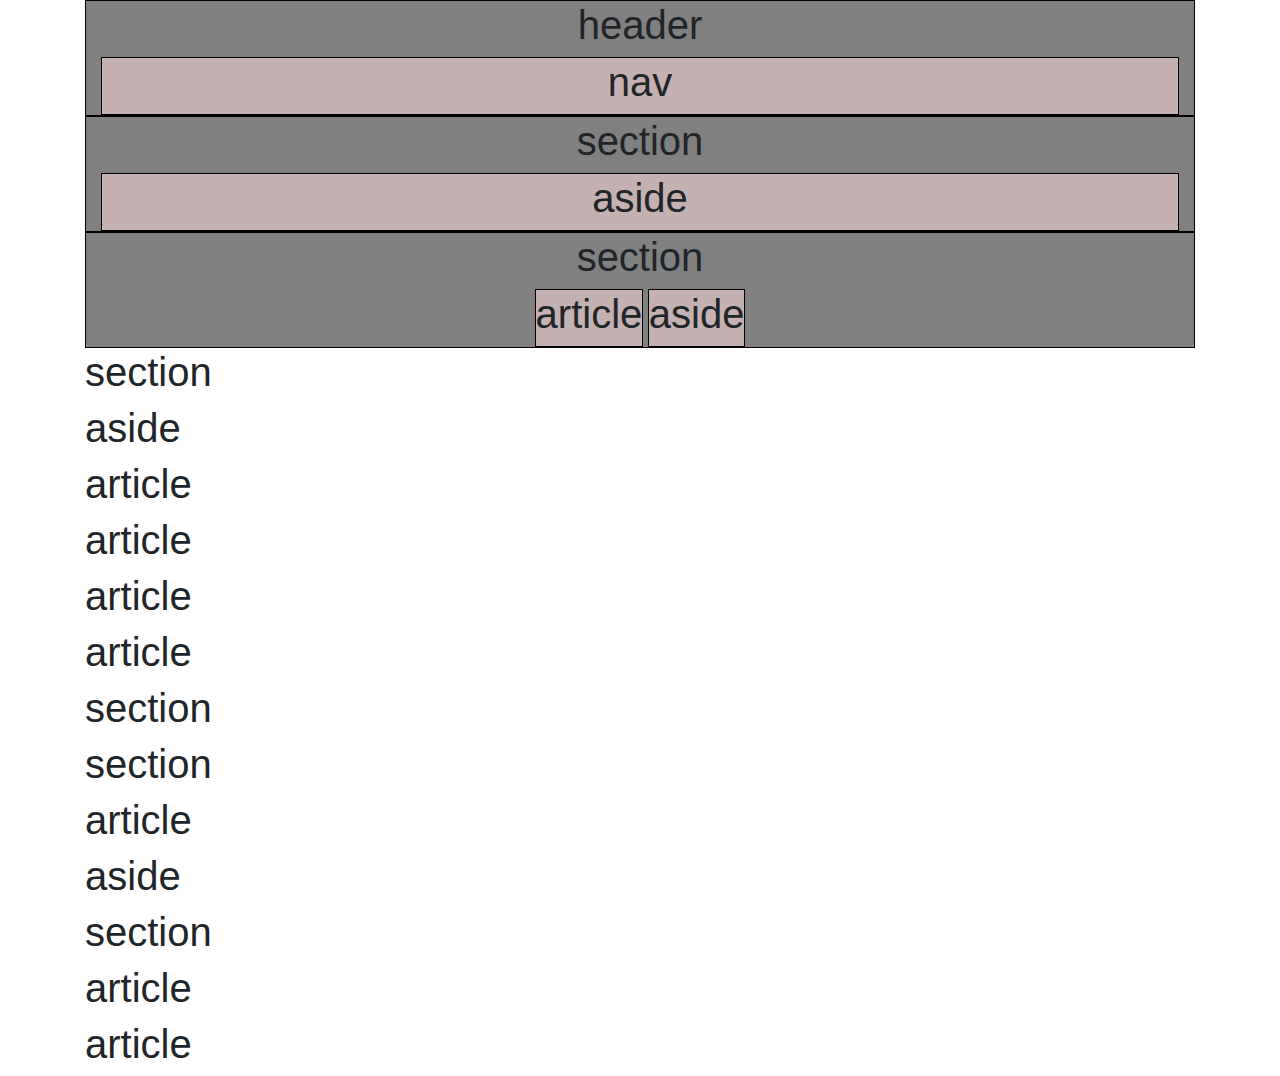
==== bootstrap-4.4.1-dist/index.html @ cebae3f6 "Haciendo el layout y los estilos" ====
<!doctype html>
<html lang="en">
  <head>
    <!-- Required meta tags -->
    <meta charset="utf-8">
    <meta name="viewport" content="width=device-width, initial-scale=1, shrink-to-fit=no">

    <!-- Bootstrap CSS -->
    <link rel="stylesheet" href="css/bootstrap.min.css">
    <style>
        .fondo{background: blue; color: white;}
        .elemento{border:1px #000 solid; text-align: center; background-color: rgb(197, 177, 177)}
      .borde{border:1px #000 solid; text-align: center; background-color: grey}
    </style>
    <title>Estructura</title>
  </head>
  <body>
    <div class="container">
      <header class="container-fluid borde">
        <h1>header</h1>
        <nav class="d-flex justify-content-center elemento">
          <h1>nav</h1>
        </nav>
      </header>
      <section class="container-fluid borde">
        <h1>section</h1>
        <div class="d-flex justify-content-center align-items-center elemento">
          <h1>aside</h1>
        </div>
      </section>
      <section class="container-fluid borde">
        <h1>section</h1>
        <div class="container">
          <div class="d-inline-flex elemento">
            <h1>article</h1>
          </div>
          <div class="d-inline-flex elemento">
            <h1>aside</h1>
          </div>
        </div>
      </section>
      <section>
        <h1>section</h1>
        <div>
          <h1>aside</h1>
          <div>
            <div>
              <h1>article</h1>
            </div>
            <div>
                <h1>article</h1>
              </div>
              <div>
                  <h1>article</h1>
                </div>
                <div>
                    <h1>article</h1>
                  </div>            
          </div>
        </div>
      </section>
      <section>
        <h1>section</h1>
        <section>
          <h1>section</h1>
          <div>
            <h1>article</h1>
          </div>
          <div>
            <h1>aside</h1>
          </div>
        </section>
      </section>
      <section>
        <h1>section</h1>
        <div>
            <h1>article</h1>
        </div>
        <div>
            <h1>article</h1>
        </div>
      </section>
    </div>

    <!-- Optional JavaScript -->
    <!-- jQuery first, then Popper.js, then Bootstrap JS -->
    <script src="https://code.jquery.com/jquery-3.4.1.slim.min.js" 
    integrity="sha384-J6qa4849blE2+poT4WnyKhv5vZF5SrPo0iEjwBvKU7imGFAV0wwj1yYfoRSJoZ+n" 
    crossorigin="anonymous"></script>
    <script src="https://cdn.jsdelivr.net/npm/popper.js@1.16.0/dist/umd/popper.min.js" 
    integrity="sha384-Q6E9RHvbIyZFJoft+2mJbHaEWldlvI9IOYy5n3zV9zzTtmI3UksdQRVvoxMfooAo" 
    crossorigin="anonymous"></script>
    <script src="js/bootstrap.min.js"></script>
  </body>
</html>
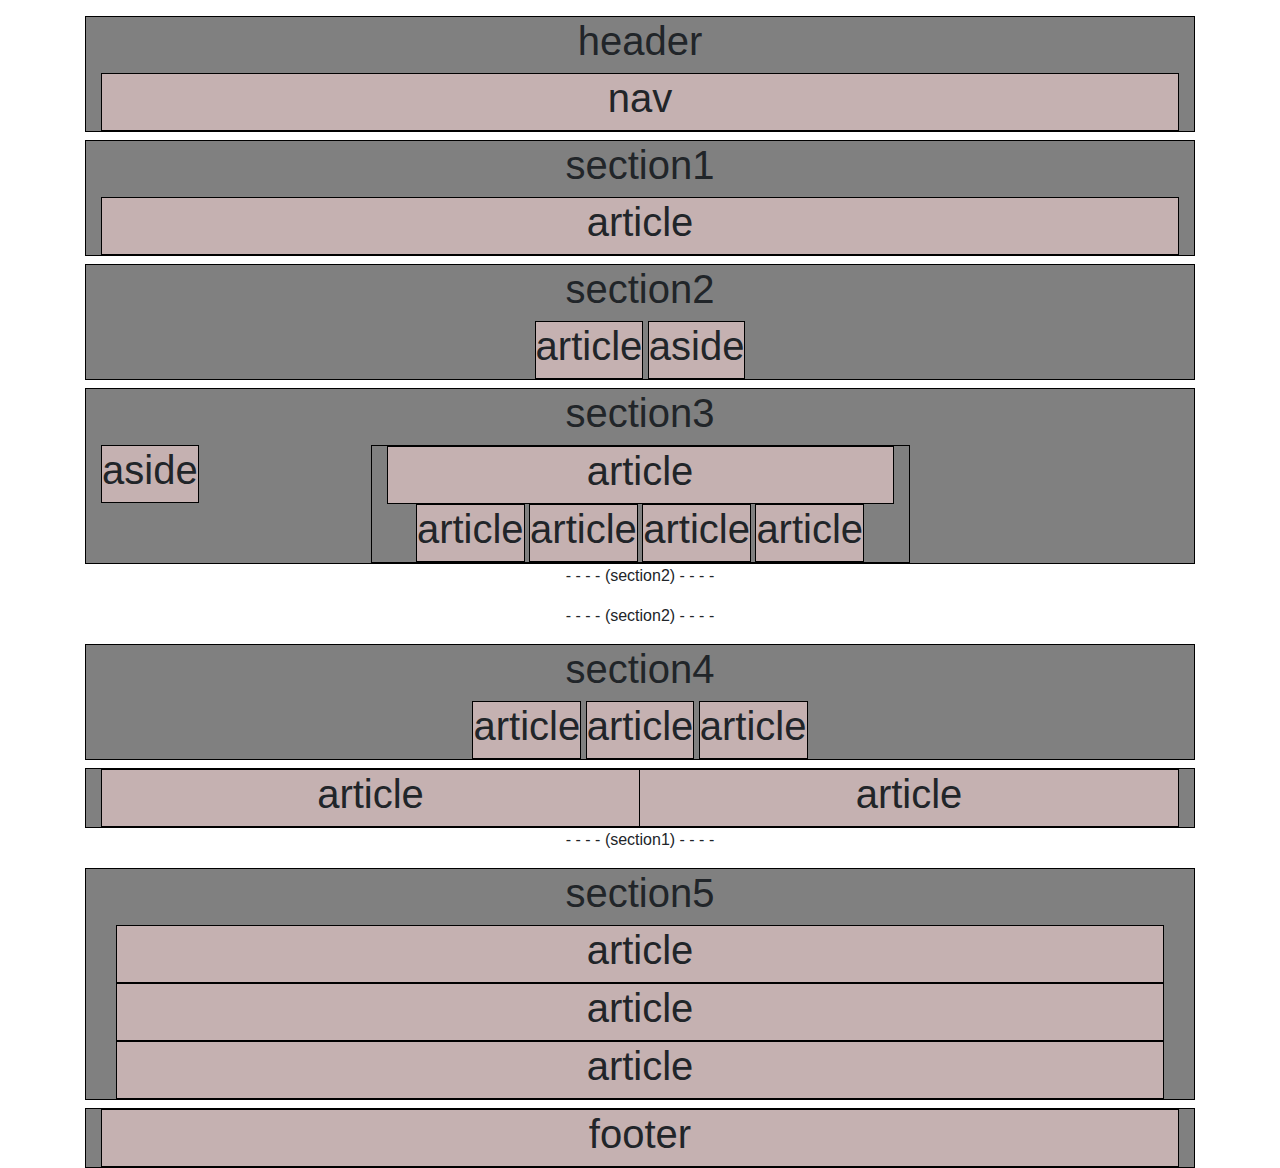
==== commit 457ac1ec: "Estructura" ====
--- a/bootstrap-4.4.1-dist/index.html
+++ b/bootstrap-4.4.1-dist/index.html
@@ -1,95 +1,122 @@
-<!doctype html>
-<html lang="en">
-  <head>
-    <!-- Required meta tags -->
-    <meta charset="utf-8">
-    <meta name="viewport" content="width=device-width, initial-scale=1, shrink-to-fit=no">
-
-    <!-- Bootstrap CSS -->
-    <link rel="stylesheet" href="css/bootstrap.min.css">
-    <style>
-        .fondo{background: blue; color: white;}
-        .elemento{border:1px #000 solid; text-align: center; background-color: rgb(197, 177, 177)}
-      .borde{border:1px #000 solid; text-align: center; background-color: grey}
-    </style>
-    <title>Estructura</title>
-  </head>
-  <body>
-    <div class="container">
-      <header class="container-fluid borde">
-        <h1>header</h1>
-        <nav class="d-flex justify-content-center elemento">
-          <h1>nav</h1>
-        </nav>
-      </header>
-      <section class="container-fluid borde">
-        <h1>section</h1>
-        <div class="d-flex justify-content-center align-items-center elemento">
-          <h1>aside</h1>
-        </div>
-      </section>
-      <section class="container-fluid borde">
-        <h1>section</h1>
-        <div class="container">
-          <div class="d-inline-flex elemento">
-            <h1>article</h1>
-          </div>
-          <div class="d-inline-flex elemento">
-            <h1>aside</h1>
-          </div>
-        </div>
-      </section>
-      <section>
-        <h1>section</h1>
-        <div>
-          <h1>aside</h1>
-          <div>
-            <div>
-              <h1>article</h1>
-            </div>
-            <div>
-                <h1>article</h1>
-              </div>
-              <div>
-                  <h1>article</h1>
-                </div>
-                <div>
-                    <h1>article</h1>
-                  </div>            
-          </div>
-        </div>
-      </section>
-      <section>
-        <h1>section</h1>
-        <section>
-          <h1>section</h1>
-          <div>
-            <h1>article</h1>
-          </div>
-          <div>
-            <h1>aside</h1>
-          </div>
-        </section>
-      </section>
-      <section>
-        <h1>section</h1>
-        <div>
-            <h1>article</h1>
-        </div>
-        <div>
-            <h1>article</h1>
-        </div>
-      </section>
-    </div>
-
-    <!-- Optional JavaScript -->
-    <!-- jQuery first, then Popper.js, then Bootstrap JS -->
-    <script src="https://code.jquery.com/jquery-3.4.1.slim.min.js" 
-    integrity="sha384-J6qa4849blE2+poT4WnyKhv5vZF5SrPo0iEjwBvKU7imGFAV0wwj1yYfoRSJoZ+n" 
-    crossorigin="anonymous"></script>
-    <script src="https://cdn.jsdelivr.net/npm/popper.js@1.16.0/dist/umd/popper.min.js" 
-    integrity="sha384-Q6E9RHvbIyZFJoft+2mJbHaEWldlvI9IOYy5n3zV9zzTtmI3UksdQRVvoxMfooAo" 
-    crossorigin="anonymous"></script>
-    <script src="js/bootstrap.min.js"></script>
-  </body>
+<!doctype html>
+<html lang="en">
+  <head>
+    <!-- Required meta tags -->
+    <meta charset="utf-8">
+    <meta name="viewport" content="width=device-width, initial-scale=1, shrink-to-fit=no">
+
+    <!-- Bootstrap CSS -->
+    <link rel="stylesheet" href="css/bootstrap.min.css">
+    <style>
+        .elemento{border:1px #000 solid; text-align: center; background-color: rgb(197, 177, 177)}
+      .borde{border:1px #000 solid; text-align: center; background-color: grey}
+      p{text-align: center;}
+    </style>
+    <title>Estructura</title>
+  </head>
+  <body>
+    <div class="container mt-3">
+      <header class="container-fluid borde">
+        <h1>header</h1>
+        <nav class="d-flex justify-content-center elemento">
+          <h1>nav</h1>
+        </nav>
+      </header>
+      <section class="container-fluid borde mt-2">
+        <h1>section1</h1>
+          <div class="elemento  justify-content-center">
+            <h1>article</h1>
+
+        </div>
+      </section>
+   
+      <section class="container-fluid borde mt-2">
+        <h1>section2</h1>
+        <div class="container">
+          <div class="d-lg-inline-flex elemento">
+            <h1>article</h1>
+          </div>
+          <div class="d-lg-inline-flex  elemento">
+            <h1>aside</h1>
+          </div>
+        </div>
+      </section>
+      <section class="container-fluid borde mt-2">
+        <h1>section3</h1>
+        <div class="d-inline-flex elemento float-lg-left">
+          <h1>aside</h1>
+        </div>
+
+          <div class="container  w-50 borde">
+            <div class=" elemento">
+              <h1>article</h1>
+            </div>
+            <div class="d-inline-flex elemento">
+              <h1>article</h1>
+            </div>
+            <div class="d-inline-flex elemento">
+                <h1>article</h1>
+              </div>
+              <div class="d-inline-flex elemento">
+                  <h1>article</h1>
+                </div>
+                <div class="d-inline-flex elemento">
+                    <h1>article</h1>
+                  </div>            
+          </div>
+        </section>
+        <p>- - - - (section2) - - - -</p><p>- - - - (section2) - - - -</p>
+        <section class="container-fluid borde">
+          <h1>section4</h1>
+          <div class="d-inline-flex elemento">
+            <h1>article</h1>
+          </div>
+          <div class="d-inline-flex elemento">
+            <h1>article</h1>
+          </div>
+          <div class="d-inline-flex elemento">
+            <h1>article</h1>
+          </div>
+      </section>
+        <div class="container w-100 borde mt-2">
+        <div class="elemento float-left w-50">
+          <h1>article</h1>
+        </div>
+        <div class=" elemento   ">
+          <h1>article</h1>
+        </div>
+      </div>
+      <p>- - - - (section1) - - - -</p>
+       <section class="container-fluid borde mt-2">
+         <h1>section5</h1>
+         <div class="container">
+           <div class="container elemento">
+             <h1>article</h1>
+           </div>
+           <div class="container elemento">
+            <h1>article</h1>
+          </div>
+          <div class="container elemento">
+            <h1>article</h1>
+          </div>
+
+         </div>
+       </section>
+      
+      <div class="container-fluid borde mt-2">
+        <footer class="elemento">
+          <h1>footer</h1>
+        </footer>
+      </div>
+
+    <!-- Optional JavaScript -->
+    <!-- jQuery first, then Popper.js, then Bootstrap JS -->
+    <script src="https://code.jquery.com/jquery-3.4.1.slim.min.js" 
+    integrity="sha384-J6qa4849blE2+poT4WnyKhv5vZF5SrPo0iEjwBvKU7imGFAV0wwj1yYfoRSJoZ+n" 
+    crossorigin="anonymous"></script>
+    <script src="https://cdn.jsdelivr.net/npm/popper.js@1.16.0/dist/umd/popper.min.js" 
+    integrity="sha384-Q6E9RHvbIyZFJoft+2mJbHaEWldlvI9IOYy5n3zV9zzTtmI3UksdQRVvoxMfooAo" 
+    crossorigin="anonymous"></script>
+    <script src="js/bootstrap.min.js"></script>
+  </body>
 </html>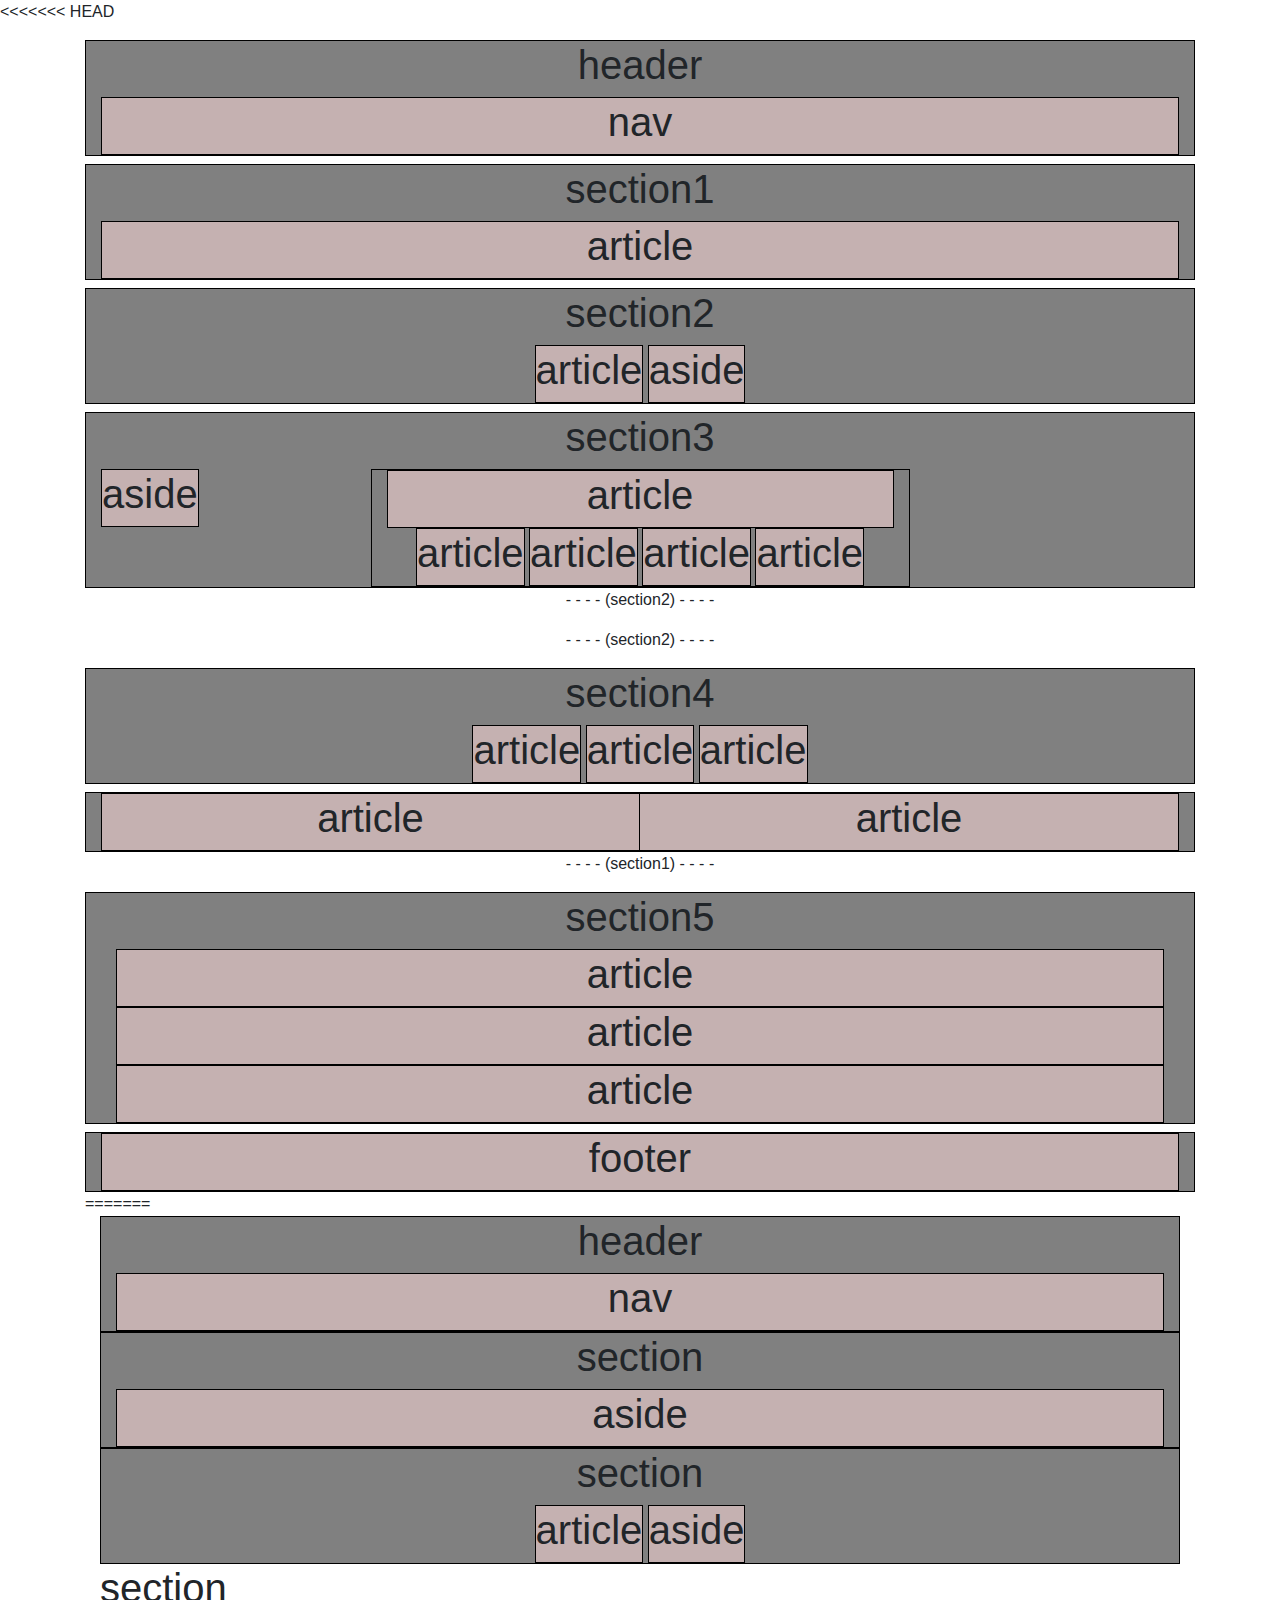
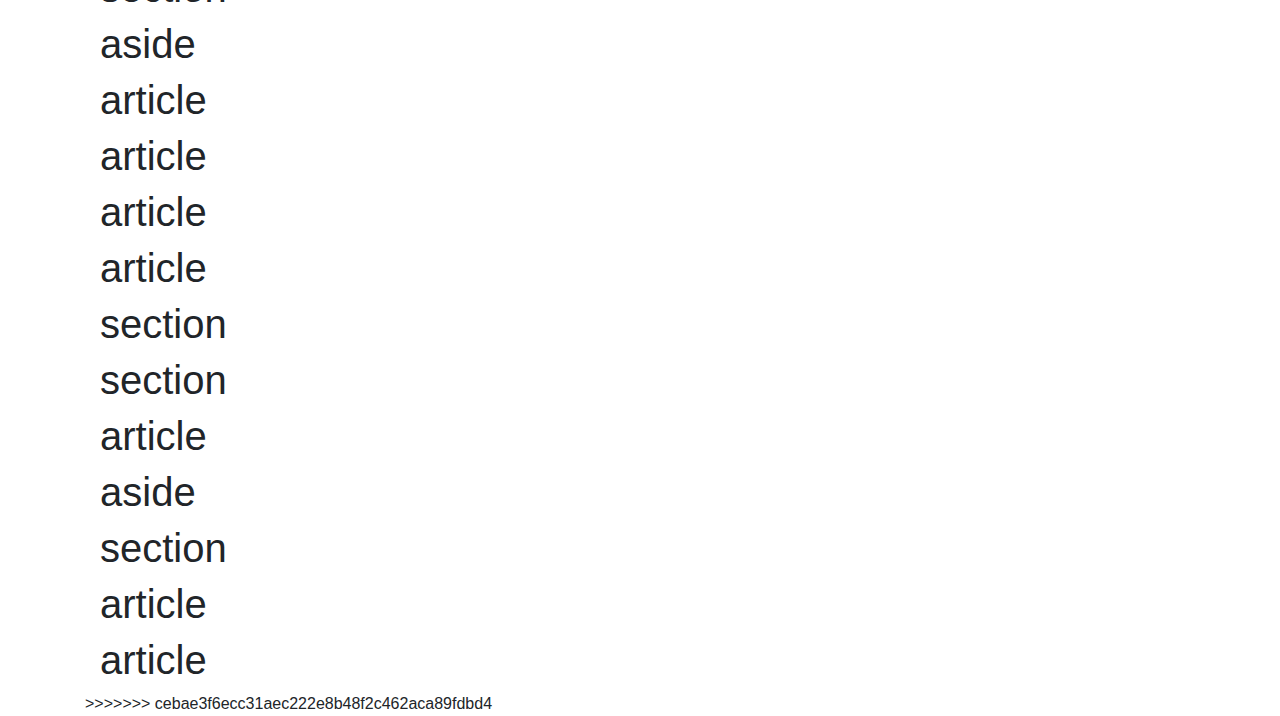
==== commit 2a1c3c32: "Estructura terminada" ====
--- a/bootstrap-4.4.1-dist/index.html
+++ b/bootstrap-4.4.1-dist/index.html
@@ -1,3 +1,4 @@
+<<<<<<< HEAD
 <!doctype html>
 <html lang="en">
   <head>
@@ -119,4 +120,100 @@
     crossorigin="anonymous"></script>
     <script src="js/bootstrap.min.js"></script>
   </body>
+=======
+<!doctype html>
+<html lang="en">
+  <head>
+    <!-- Required meta tags -->
+    <meta charset="utf-8">
+    <meta name="viewport" content="width=device-width, initial-scale=1, shrink-to-fit=no">
+
+    <!-- Bootstrap CSS -->
+    <link rel="stylesheet" href="css/bootstrap.min.css">
+    <style>
+        .fondo{background: blue; color: white;}
+        .elemento{border:1px #000 solid; text-align: center; background-color: rgb(197, 177, 177)}
+      .borde{border:1px #000 solid; text-align: center; background-color: grey}
+    </style>
+    <title>Estructura</title>
+  </head>
+  <body>
+    <div class="container">
+      <header class="container-fluid borde">
+        <h1>header</h1>
+        <nav class="d-flex justify-content-center elemento">
+          <h1>nav</h1>
+        </nav>
+      </header>
+      <section class="container-fluid borde">
+        <h1>section</h1>
+        <div class="d-flex justify-content-center align-items-center elemento">
+          <h1>aside</h1>
+        </div>
+      </section>
+      <section class="container-fluid borde">
+        <h1>section</h1>
+        <div class="container">
+          <div class="d-inline-flex elemento">
+            <h1>article</h1>
+          </div>
+          <div class="d-inline-flex elemento">
+            <h1>aside</h1>
+          </div>
+        </div>
+      </section>
+      <section>
+        <h1>section</h1>
+        <div>
+          <h1>aside</h1>
+          <div>
+            <div>
+              <h1>article</h1>
+            </div>
+            <div>
+                <h1>article</h1>
+              </div>
+              <div>
+                  <h1>article</h1>
+                </div>
+                <div>
+                    <h1>article</h1>
+                  </div>            
+          </div>
+        </div>
+      </section>
+      <section>
+        <h1>section</h1>
+        <section>
+          <h1>section</h1>
+          <div>
+            <h1>article</h1>
+          </div>
+          <div>
+            <h1>aside</h1>
+          </div>
+        </section>
+      </section>
+      <section>
+        <h1>section</h1>
+        <div>
+            <h1>article</h1>
+        </div>
+        <div>
+            <h1>article</h1>
+        </div>
+      </section>
+    </div>
+
+    <!-- Optional JavaScript -->
+    <!-- jQuery first, then Popper.js, then Bootstrap JS -->
+    <script src="https://code.jquery.com/jquery-3.4.1.slim.min.js" 
+    integrity="sha384-J6qa4849blE2+poT4WnyKhv5vZF5SrPo0iEjwBvKU7imGFAV0wwj1yYfoRSJoZ+n" 
+    crossorigin="anonymous"></script>
+    <script src="https://cdn.jsdelivr.net/npm/popper.js@1.16.0/dist/umd/popper.min.js" 
+    integrity="sha384-Q6E9RHvbIyZFJoft+2mJbHaEWldlvI9IOYy5n3zV9zzTtmI3UksdQRVvoxMfooAo" 
+    crossorigin="anonymous"></script>
+    <script src="js/bootstrap.min.js"></script>
+  </body>
+>>>>>>> cebae3f6ecc31aec222e8b48f2c462aca89fdbd4
 </html>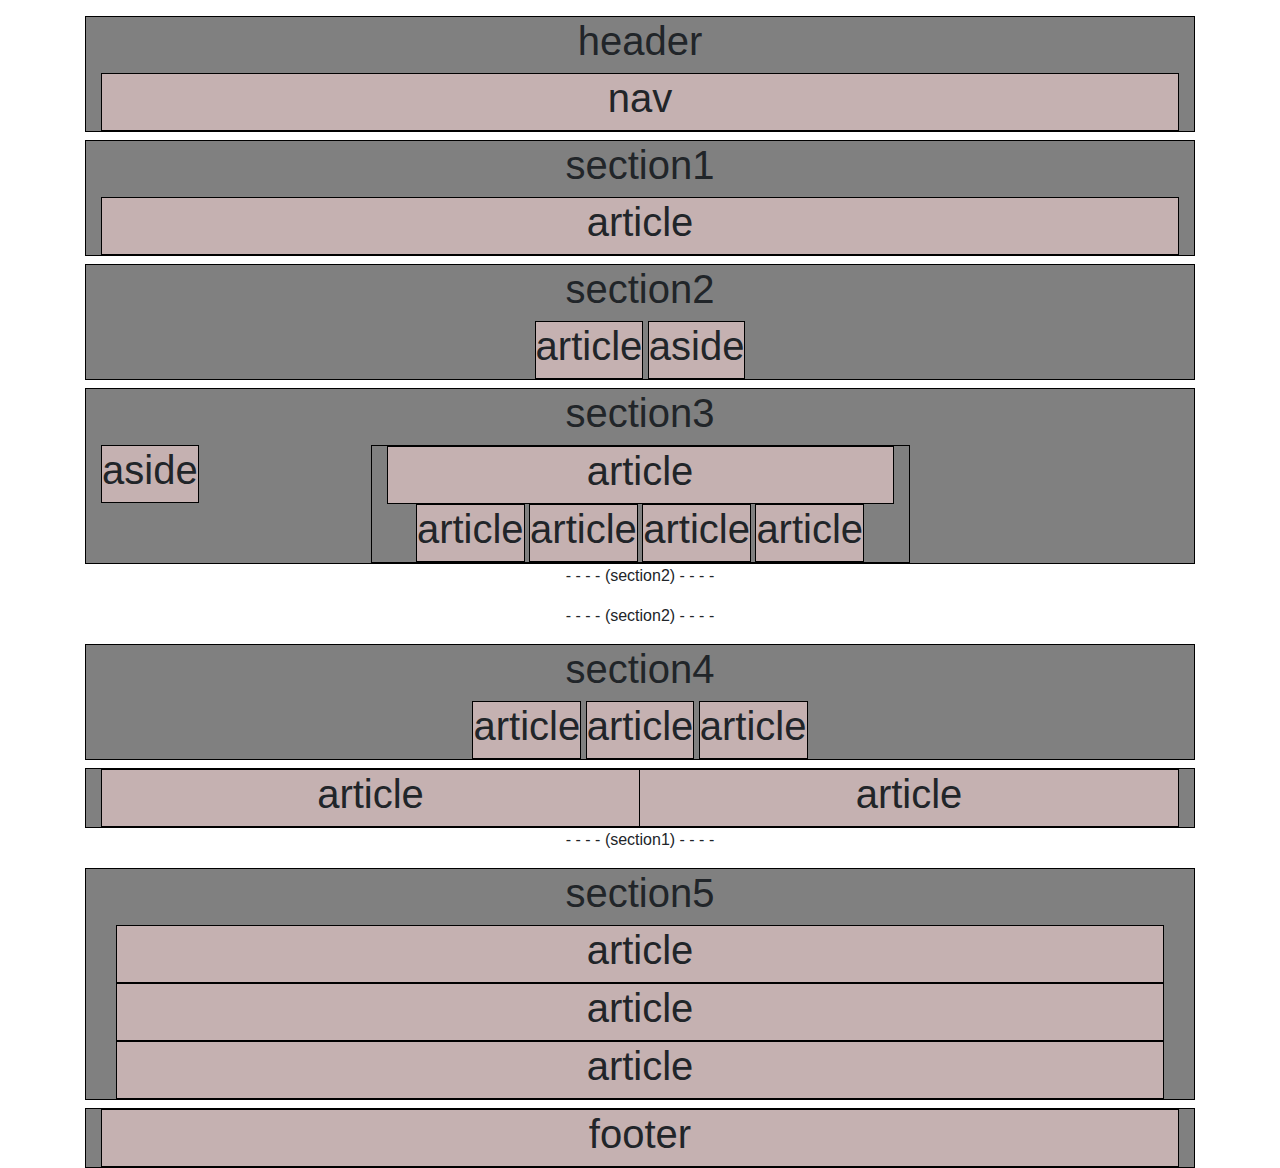
==== commit 51b59bd8: "recu" ====
--- a/bootstrap-4.4.1-dist/index.html
+++ b/bootstrap-4.4.1-dist/index.html
@@ -1,4 +1,3 @@
-<<<<<<< HEAD
 <!doctype html>
 <html lang="en">
   <head>
@@ -120,100 +119,4 @@
     crossorigin="anonymous"></script>
     <script src="js/bootstrap.min.js"></script>
   </body>
-=======
-<!doctype html>
-<html lang="en">
-  <head>
-    <!-- Required meta tags -->
-    <meta charset="utf-8">
-    <meta name="viewport" content="width=device-width, initial-scale=1, shrink-to-fit=no">
-
-    <!-- Bootstrap CSS -->
-    <link rel="stylesheet" href="css/bootstrap.min.css">
-    <style>
-        .fondo{background: blue; color: white;}
-        .elemento{border:1px #000 solid; text-align: center; background-color: rgb(197, 177, 177)}
-      .borde{border:1px #000 solid; text-align: center; background-color: grey}
-    </style>
-    <title>Estructura</title>
-  </head>
-  <body>
-    <div class="container">
-      <header class="container-fluid borde">
-        <h1>header</h1>
-        <nav class="d-flex justify-content-center elemento">
-          <h1>nav</h1>
-        </nav>
-      </header>
-      <section class="container-fluid borde">
-        <h1>section</h1>
-        <div class="d-flex justify-content-center align-items-center elemento">
-          <h1>aside</h1>
-        </div>
-      </section>
-      <section class="container-fluid borde">
-        <h1>section</h1>
-        <div class="container">
-          <div class="d-inline-flex elemento">
-            <h1>article</h1>
-          </div>
-          <div class="d-inline-flex elemento">
-            <h1>aside</h1>
-          </div>
-        </div>
-      </section>
-      <section>
-        <h1>section</h1>
-        <div>
-          <h1>aside</h1>
-          <div>
-            <div>
-              <h1>article</h1>
-            </div>
-            <div>
-                <h1>article</h1>
-              </div>
-              <div>
-                  <h1>article</h1>
-                </div>
-                <div>
-                    <h1>article</h1>
-                  </div>            
-          </div>
-        </div>
-      </section>
-      <section>
-        <h1>section</h1>
-        <section>
-          <h1>section</h1>
-          <div>
-            <h1>article</h1>
-          </div>
-          <div>
-            <h1>aside</h1>
-          </div>
-        </section>
-      </section>
-      <section>
-        <h1>section</h1>
-        <div>
-            <h1>article</h1>
-        </div>
-        <div>
-            <h1>article</h1>
-        </div>
-      </section>
-    </div>
-
-    <!-- Optional JavaScript -->
-    <!-- jQuery first, then Popper.js, then Bootstrap JS -->
-    <script src="https://code.jquery.com/jquery-3.4.1.slim.min.js" 
-    integrity="sha384-J6qa4849blE2+poT4WnyKhv5vZF5SrPo0iEjwBvKU7imGFAV0wwj1yYfoRSJoZ+n" 
-    crossorigin="anonymous"></script>
-    <script src="https://cdn.jsdelivr.net/npm/popper.js@1.16.0/dist/umd/popper.min.js" 
-    integrity="sha384-Q6E9RHvbIyZFJoft+2mJbHaEWldlvI9IOYy5n3zV9zzTtmI3UksdQRVvoxMfooAo" 
-    crossorigin="anonymous"></script>
-    <script src="js/bootstrap.min.js"></script>
-  </body>
->>>>>>> cebae3f6ecc31aec222e8b48f2c462aca89fdbd4
 </html>